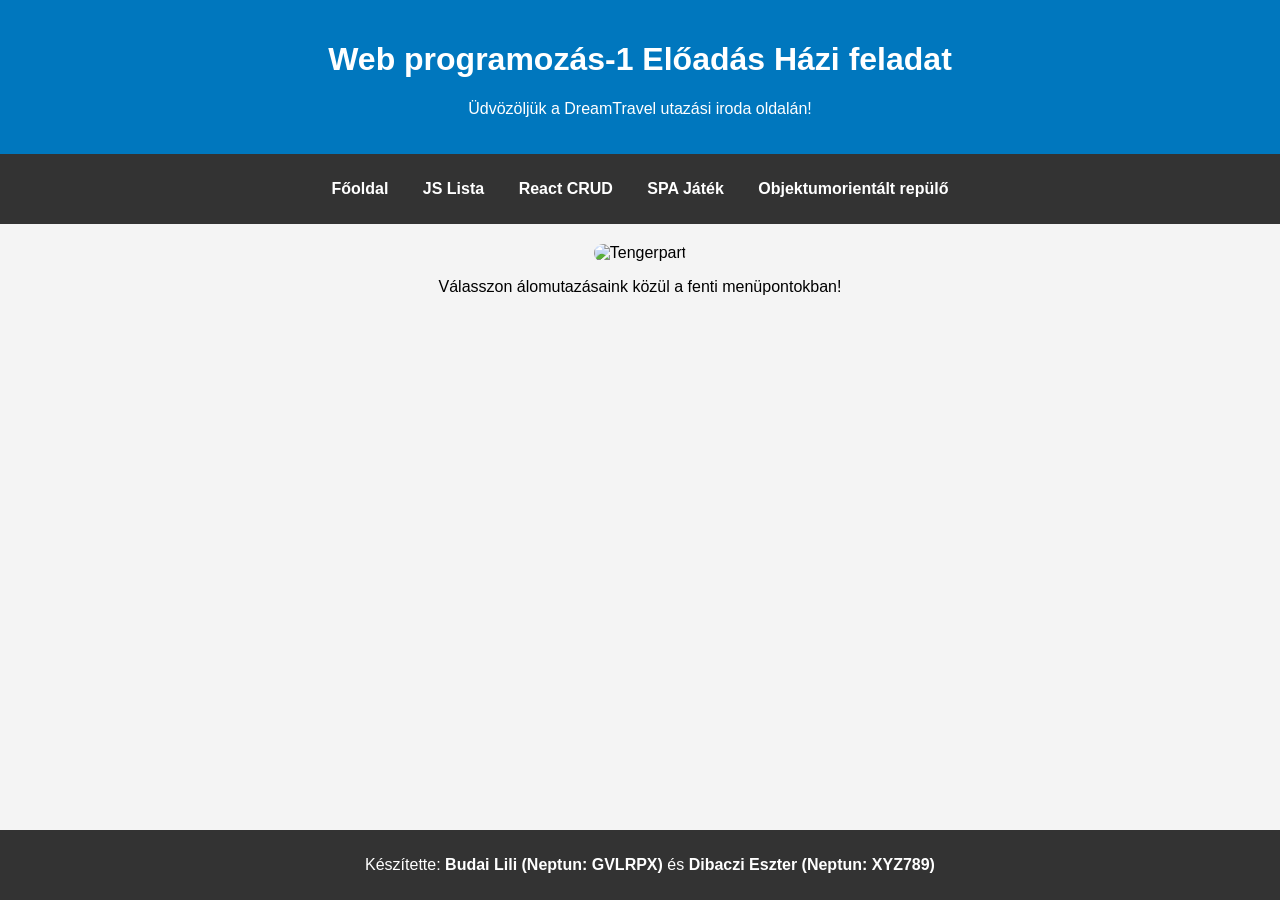
==== index.html @ 1f0a2ac2 "Add files via upload" ====
<!DOCTYPE html>
<html lang="hu">
<head>
    <meta charset="UTF-8">
    <title>DreamTravel - Utazási Iroda</title>
    <link rel="stylesheet" href="style.css">
</head>
<body>
    <header>
        <h1>Web programozás-1 Előadás Házi feladat</h1>
        <p>Üdvözöljük a DreamTravel utazási iroda oldalán!</p>
    </header>

    <nav>
        <ul>
            <li><a href="index.html">Főoldal</a></li>
            <li><a href="javascript.html">JS Lista</a></li>
            <li><a href="react.html">React CRUD</a></li>
            <li><a href="spa.html">SPA Játék</a></li>
            <li><a href="oojs.html">Objektumorientált repülő</a></li>
        </ul>
    </nav>

    <main>
        <img src="https://images.unsplash.com/photo-1507525428034-b723cf961d3e?auto=format&fit=crop&w=600&q=80" alt="Tengerpart">
        <p>Válasszon álomutazásaink közül a fenti menüpontokban!</p>
    </main>

    <footer>
        <p>Készítette: <b>Budai Lili (Neptun: GVLRPX)</b> és <b>Dibaczi Eszter (Neptun: XYZ789)</b></p>
    </footer>
</body>
</html>
---- style.css ----
body { font-family: 'Segoe UI', Tahoma, Geneva, Verdana, sans-serif; text-align: center; background-color: #f4f4f4; margin: 0; }
header { background: #0077be; color: white; padding: 20px; }
nav { background: #333; padding: 10px; }
nav ul { list-style: none; padding: 0; }
nav li { display: inline; margin: 0 15px; }
nav a { color: white; text-decoration: none; font-weight: bold; }
img { width: 80%; max-width: 600px; border-radius: 10px; margin-top: 20px; }
footer { background: #333; color: white; padding: 10px; position: fixed; bottom: 0; width: 100%; }
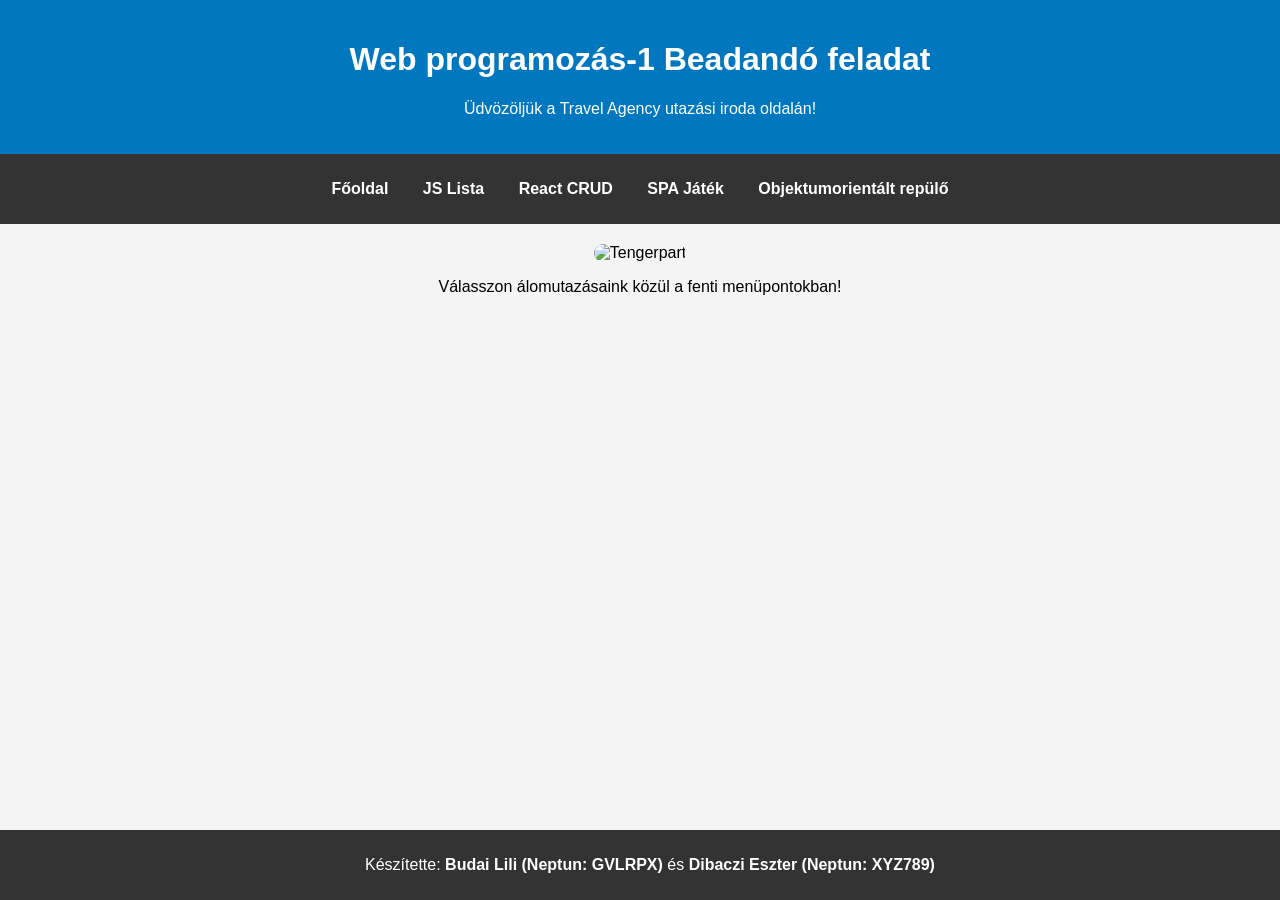
==== commit 2d9a12c0: "Update index.html" ====
--- a/index.html
+++ b/index.html
@@ -2,13 +2,13 @@
 <html lang="hu">
 <head>
     <meta charset="UTF-8">
-    <title>DreamTravel - Utazási Iroda</title>
+    <title>Travel Agency utazási Iroda</title>
     <link rel="stylesheet" href="style.css">
 </head>
 <body>
     <header>
-        <h1>Web programozás-1 Előadás Házi feladat</h1>
-        <p>Üdvözöljük a DreamTravel utazási iroda oldalán!</p>
+        <h1>Web programozás-1 Beadandó feladat</h1>
+        <p>Üdvözöljük a Travel Agency utazási iroda oldalán!</p>
     </header>
 
     <nav>
@@ -30,4 +30,4 @@
         <p>Készítette: <b>Budai Lili (Neptun: GVLRPX)</b> és <b>Dibaczi Eszter (Neptun: XYZ789)</b></p>
     </footer>
 </body>
-</html>+</html>
